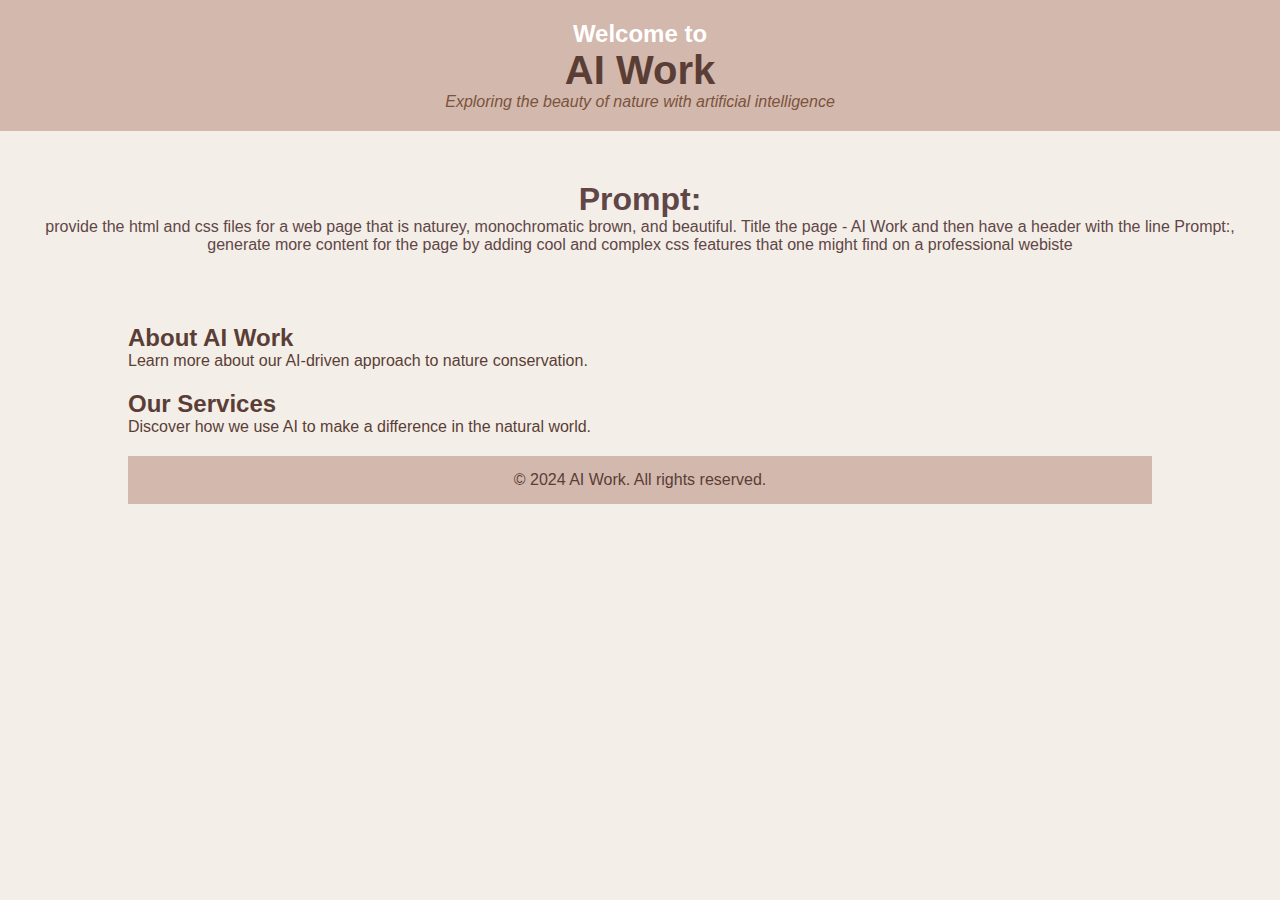
==== aiwork.html @ 4fc0bba3 "new commit, stopping point" ====
<!DOCTYPE html>
<html>
<head>
    <title>AI Work</title>
    <link rel="stylesheet" type="text/css" href="app1.css">
</head>
<body class = "AIbody">

    <div class="welcome-message">
        <h2>Welcome to</h2>
        <h1>AI Work</h1>
        <p>Exploring the beauty of nature with artificial intelligence</p>
    </div>
    
    <header class="hero-section">
        <h1>Prompt: </h1>
        <p>provide the html and css files for a web page that is naturey, monochromatic brown, and beautiful. Title the page - AI Work and then have a header with the line Prompt:, generate more content for the page by adding cool and complex css features that one might find on a professional webiste </p>
    </header>

    <div class="container">
        <section class="content-section">
            <h2>About AI Work</h2>
            <p>Learn more about our AI-driven approach to nature conservation.</p>
        </section>

        <section class="content-section">
            <h2>Our Services</h2>
            <p>Discover how we use AI to make a difference in the natural world.</p>
        </section>

        <footer>
            <p>&copy; 2024 AI Work. All rights reserved.</p>
        </footer>
    </div>
</body>
</html>
---- app1.css ----
/* landing page css code */
* {
    margin: 0;
    padding: 0;
}

a:link, a:visited, a:hover, a:active {
    color: black;
}

.landingpageBody   {
    background-color: #7F5539;
    margin: 0;
    padding: 0;
    height: 85vh;
    

}

.landingpageHeader  {
    background-color: #EDE0D4;
    width: 100%;
    text-align: center;
    height: 15vh;
    font-size: 20px;
 
}

.landingpageContent {
    display: flex;
    flex-direction: row;
    justify-content: space-around;

}

.landingpageLeft    {
    display: flex;
    flex-direction: column;
    justify-content: space-around;
    margin-top: 50px;
   

}

.landingpageRight   {
    display: flex;
    flex-direction: column;
    justify-content: space-around;
    width: 80vh;

}

.landingpageSocials  {
    display: flex;

}


.landingpageImage   {
    height: 247px;
    border: black;
    border-radius: 10px;
}

.landingpageNavigate    {
    font: 100px;
    text-align: center;
    color: black;
    margin-top: 35px;
    font-size: 25px;
}

.landingpageContact {
    font: 100px;
    font-size: 20px;
    text-align: center;
    margin-right: 50px;
}

.landingpageBio {
    text-align:center;
    font-size: 22px;
    

}

/* end of landing page css code*/

/* start of portfolio css code*/
.portfolioBody   {
    background-color: #7F5539;
    margin: 0;
    padding: 0;
    height: 85vh;
    

}

.portfolioHeader  {
    display: flex;
    align-items: center;
    justify-content: center;
    background-color: #EDE0D4;
    width: 100%;
    height: 15vh;
    font-size: 20px;
    text-align: center;
 
}


/* end of portfolio css code*/

/* start of qualifications css code*/
.quallypageBody   {
    background-color: #7F5539;
    margin: 0;
    padding: 0;
    height: 85vh;
    

}

.quallypageHeader  {
    background-color: #EDE0D4;
    width: 100%;
    display: flex;
    align-items: center;
    justify-content: center;
    height: 15vh;
    font-size: 20px;
 
}


.quallypageContent  {
    display: flex;
    margin-top: 30px;
    height: 50vh;
    font-size: 20px;
    letter-spacing:2px;
    word-spacing:2px;
    line-height:20px;
    white-space: pre-line;



}

.quallypageTechnical    {
    margin-left: 30px;
    

}

.quallypageInterest {
    margin-left: 20px;
  

}

.quallypageResume   {
    font-size: 30px;
    margin-left: 50px;

}
/* end of qualifications css code*/

/* start of service css code*/

.servicepageBody   {
    background-color: #7F5539;
    margin: 0;
    padding: 0;
    height: 85vh;
    

}

.servicepageHeader  {
    background-color: #EDE0D4;
    width: 100%;
    display: flex;
    align-items: center;
    justify-content: center;
    height: 15vh;
    font-size: 20px;
 
}


.servicepageContent  {
    display: flex;
    margin-top: 30px;
    height: 50vh;
    font-size: 25px;
    letter-spacing:2px;
    word-spacing:2px;
    line-height:20px;
    white-space: pre-line;

}

.servicepageLeft    {
}

.servicepageRight    {
}


.serviceimage1  {
    display:flex;
    justify-content: center;
}

.serviceimage2  {
    display:flex;
    justify-content: center;
}


/* end of service css code*/

.AIbody {
    font-family: Arial, sans-serif;
    background-color: #f4eee8;
    color: #5a3e36;
    margin: 0;
    padding: 0;
}

.welcome-message {
    text-align: center;
    padding: 20px 0;
    background-color: #d3b8ae;
    animation: fadeIn 2s ease-out;
}

.welcome-message h2 {
    margin: 0;
    font-size: 1.5em;
    color: #ffffff;
    animation: slideDown 1s ease-out;
}

.welcome-message h1 {
    margin: 0;
    font-size: 2.5em;
    color: #5a3e36;
    animation: slideUp 1s ease-out;
}

.welcome-message p {
    color: #7b533b;
    font-style: italic;
    animation: fadeIn 3s ease-out;
}

@keyframes fadeIn {
    from { opacity: 0; }
    to { opacity: 1; }
}

@keyframes slideUp {
    from { transform: translateY(20px); opacity: 0; }
    to { transform: translateY(0); opacity: 1; }
}

@keyframes slideDown {
    from { transform: translateY(-20px); opacity: 0; }
    to { transform: translateY(0); opacity: 1; }
}


.hero-section {
    background-image: url('hero-image.jpg'); /* Replace with your image path */
    background-size: cover;
    text-align: center;
    padding: 50px 20px;
    color: rgb(96, 70, 70);
}

.container {
    width: 80%;
    margin: 20px auto;
}

.content-section {
    margin-bottom: 20px;
}


footer {
    background-color: #d3b8ae;
    text-align: center;
    padding: 15px 0;
    margin-top: 20px;
}

@media screen and (max-width: 600px) {
    .nav-links li {
        display: block;
        text-align: center;
        margin: 10px 0;
    }

    .hero-section {
        padding: 30px 10px;
    }

    .container {
        width: 90%;
    }
}
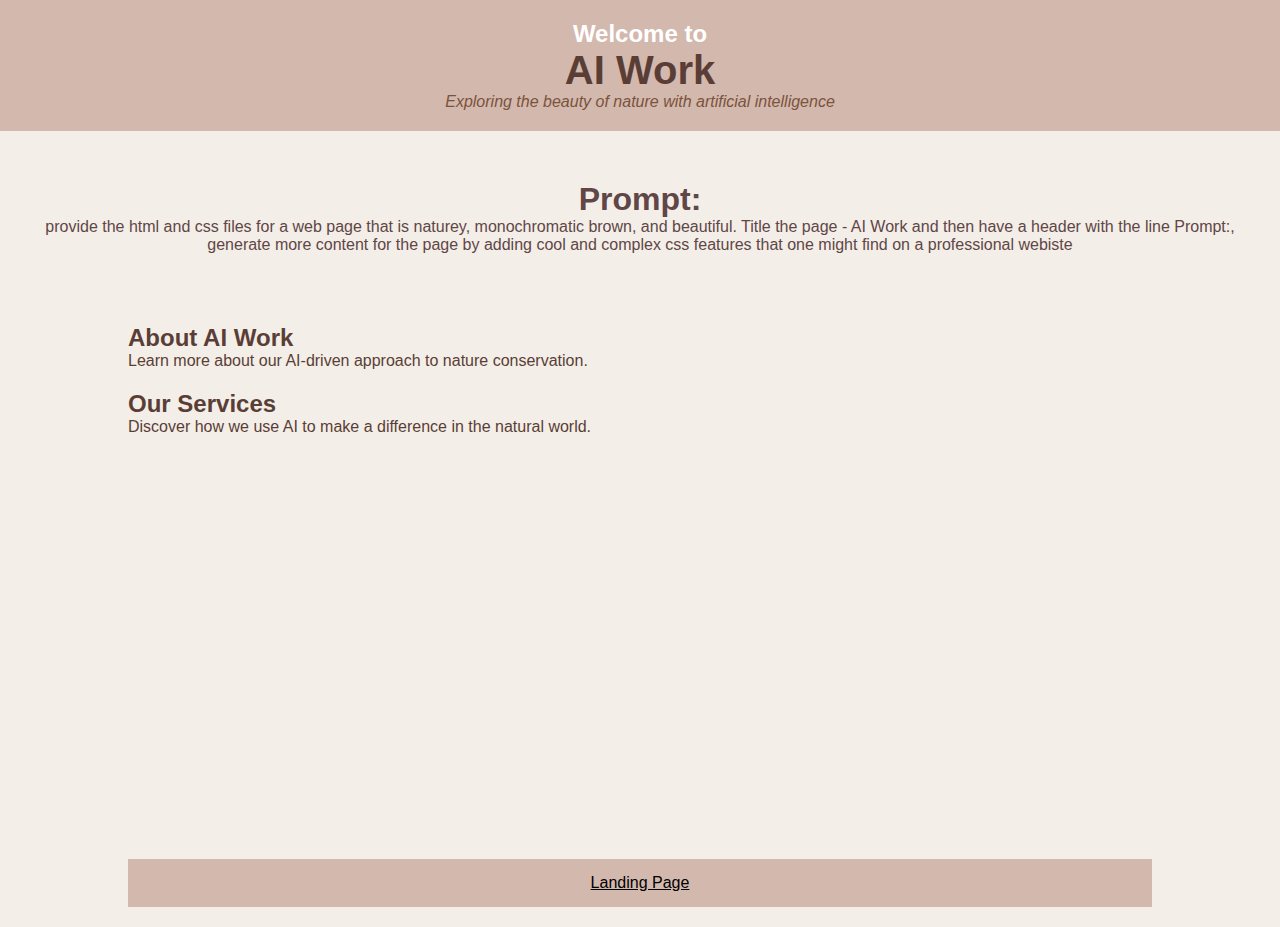
==== commit 1ae5858f: "added words and footer" ====
--- a/aiwork.html
+++ b/aiwork.html
@@ -29,7 +29,7 @@
         </section>
 
         <footer>
-            <p>&copy; 2024 AI Work. All rights reserved.</p>
+            <a href = "index.html" class = "footerText"> Landing Page  </a>
         </footer>
     </div>
 </body>
--- a/app1.css
+++ b/app1.css
@@ -8,8 +8,13 @@
     color: black;
 }
 
+
+/*background-color: #f4eee8;
+    color: #5a3e36;*/
+
+
 .landingpageBody   {
-    background-color: #7F5539;
+    background-color: #aa8b7e;
     margin: 0;
     padding: 0;
     height: 85vh;
@@ -18,12 +23,18 @@
 }
 
 .landingpageHeader  {
-    background-color: #EDE0D4;
+    background-color: #e6d5ce;
     width: 100%;
     text-align: center;
     height: 15vh;
     font-size: 20px;
  
+}
+
+.landingpageFooter  {
+    background-color: #e6d5ce;
+    margin-top: 25vh;
+    height: 50px;
 }
 
 .landingpageContent {
@@ -47,18 +58,28 @@
     flex-direction: column;
     justify-content: space-around;
     width: 80vh;
+    margin-top: 50px;
 
 }
 
 .landingpageSocials  {
     display: flex;
 
+}
+
+.landingpageTitles {
+    color: white;
+    text-shadow:
+        -1px -1px 0 black,
+         1px -1px 0 black,
+        -1px  1px 0 black,
+         1px  1px 0 black;
 }
 
 
 .landingpageImage   {
     height: 247px;
-    border: black;
+    border: rgb(255, 255, 255);
     border-radius: 10px;
 }
 
@@ -72,14 +93,14 @@
 
 .landingpageContact {
     font: 100px;
-    font-size: 20px;
+    font-size: 25px;
     text-align: center;
     margin-right: 50px;
 }
 
 .landingpageBio {
     text-align:center;
-    font-size: 22px;
+    font-size: 27px;
     
 
 }
@@ -88,7 +109,7 @@
 
 /* start of portfolio css code*/
 .portfolioBody   {
-    background-color: #7F5539;
+    background-color: #aa8b7e;
     margin: 0;
     padding: 0;
     height: 85vh;
@@ -100,7 +121,7 @@
     display: flex;
     align-items: center;
     justify-content: center;
-    background-color: #EDE0D4;
+    background-color: #e6d5ce;
     width: 100%;
     height: 15vh;
     font-size: 20px;
@@ -108,12 +129,53 @@
  
 }
 
+.portfolioItem   {
+    margin-bottom: 30px;
+    margin-top: 20px;
+    margin-left: 20px;
+    font-size: 19px;
+    color: white;
+
+}
+
+.portfolioTitle {
+    text-shadow:
+        -1px -1px 0 black,
+         1px -1px 0 black,
+        -1px  1px 0 black,
+         1px  1px 0 black;
+}
+
+
+.portfolioFooter    {
+    margin-top: 10vh;
+    height: 49px;
+    font-size: 25px;
+    display: flex;
+    justify-content: space-evenly;
+}
+
+.footerText {
+    color: white;
+    
+}
 
 /* end of portfolio css code*/
 
 /* start of qualifications css code*/
+
+
+.qualificationsFooter    {
+    margin-top: 14vh;
+    height: 49px;
+    font-size: 25px;
+    display: flex;
+    justify-content: space-evenly;
+}
+
+
 .quallypageBody   {
-    background-color: #7F5539;
+    background-color: #aa8b7e;
     margin: 0;
     padding: 0;
     height: 85vh;
@@ -122,7 +184,7 @@
 }
 
 .quallypageHeader  {
-    background-color: #EDE0D4;
+    background-color: #e6d5ce;
     width: 100%;
     display: flex;
     align-items: center;
@@ -149,27 +211,53 @@
 
 .quallypageTechnical    {
     margin-left: 30px;
-    
-
+}
+
+.quallyTitles   {
+    color: white;
+    text-shadow:
+        -1px -1px 0 black,
+         1px -1px 0 black,
+        -1px  1px 0 black,
+         1px  1px 0 black;
+    text-align: center;     
 }
 
 .quallypageInterest {
     margin-left: 20px;
-  
-
 }
 
 .quallypageResume   {
-    font-size: 30px;
+    font-size: 50px;
+    margin-left: 190px;
+
+}
+
+.quallyImage    {
     margin-left: 50px;
+    border-radius: 10px;
+     
+}
+
+.quallyImages   {
+    display:flex;
+    justify-content: flex-start;
 
 }
 /* end of qualifications css code*/
 
 /* start of service css code*/
 
+.serviceFooter    {
+    margin-top: 60vh;
+    height: 49px;
+    font-size: 25px;
+    display: flex;
+    justify-content: space-evenly;
+}
+
 .servicepageBody   {
-    background-color: #7F5539;
+    background-color: #aa8b7e;
     margin: 0;
     padding: 0;
     height: 85vh;
@@ -178,7 +266,7 @@
 }
 
 .servicepageHeader  {
-    background-color: #EDE0D4;
+    background-color: #e6d5ce;
     width: 100%;
     display: flex;
     align-items: center;
@@ -196,26 +284,42 @@
     font-size: 25px;
     letter-spacing:2px;
     word-spacing:2px;
-    line-height:20px;
+    line-height:30px;
     white-space: pre-line;
 
 }
 
 .servicepageLeft    {
+    margin-left: 15px;
+    margin-right: 10px;
 }
 
 .servicepageRight    {
+    margin-left: 8px;
+    margin-right: 10px;
+}
+
+.serviceTitle   {
+    color: white;
+    text-align: center;
+    text-shadow:
+        -1px -1px 0 black,
+         1px -1px 0 black,
+        -1px  1px 0 black,
+         1px  1px 0 black;
 }
 
 
 .serviceimage1  {
     display:flex;
     justify-content: center;
+    border-radius: 20px;
 }
 
 .serviceimage2  {
     display:flex;
     justify-content: center;
+    border-radius: 20px;
 }
 
 
@@ -294,7 +398,8 @@
     background-color: #d3b8ae;
     text-align: center;
     padding: 15px 0;
-    margin-top: 20px;
+    margin-top: 47vh;
+    width: 100%;
 }
 
 @media screen and (max-width: 600px) {
